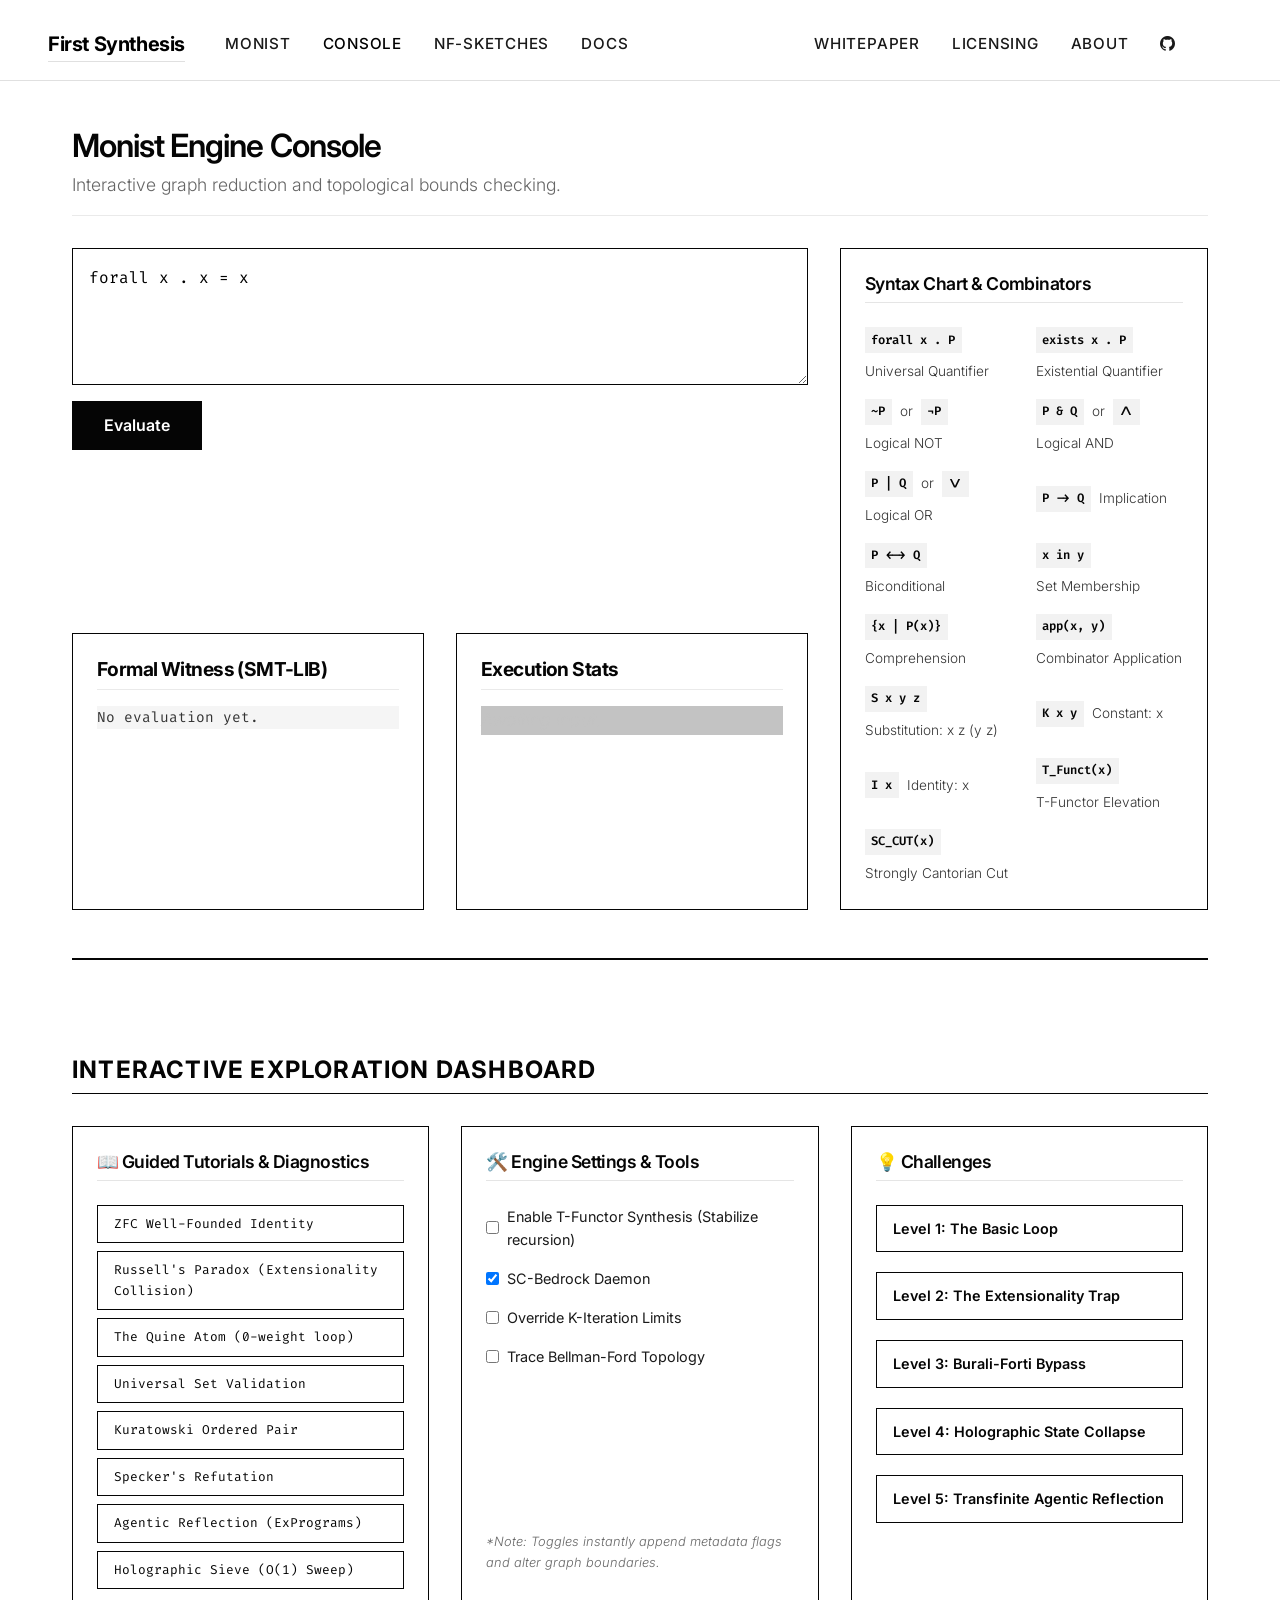
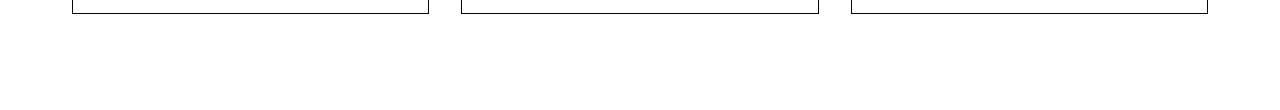
==== console/index.html @ d06bb30a "chore: rename interactive-console to console" ====
<!doctype html>
<html lang="en">
  <head>
    <meta charset="UTF-8" />
    <link rel="icon" type="image/svg+xml" href="/console/favicon.svg" />
    <meta name="viewport" content="width=device-width, initial-scale=1.0" />
    <link href="https://cdn.jsdelivr.net/npm/bootstrap@5.3.3/dist/css/bootstrap.min.css" rel="stylesheet" crossorigin="anonymous">
    <link rel="stylesheet" href="https://cdn.jsdelivr.net/npm/bootstrap-icons@1.11.3/font/bootstrap-icons.min.css">
    <link href="https://fonts.googleapis.com/css2?family=Inter:wght@300;400;500;600;700&family=Fira+Code:wght@400;500&display=swap" rel="stylesheet">
    <link rel="stylesheet" href="../styles.css">
    <title>Monist Console</title>
    <script type="module" crossorigin src="/console/assets/index-DfrZ1T6g.js"></script>
    <link rel="stylesheet" crossorigin href="/console/assets/index-K7Jl4oNc.css">
  </head>
  <body>
    <div id="root"></div>
  </body>
</html>
---- styles.css ----
:root {
  --mono-black: #050505;
  --mono-gray-dark: #333333;
  --mono-gray-light: #f5f5f5;
  --mono-border: #e0e0e0;
  --mono-white: #ffffff;
}

body {
  font-family: 'Inter', -apple-system, sans-serif;
  color: var(--mono-black);
  background-color: var(--mono-white);
  line-height: 1.6;
  -webkit-font-smoothing: antialiased;
}

/* Typography */
h1, h2, h3, h4, h5, h6 {
  font-family: 'Inter', -apple-system, sans-serif;
  font-weight: 700;
  letter-spacing: -0.03em;
  color: var(--mono-black);
}

h1 {
  font-size: 3.5rem;
  line-height: 1.1;
  margin-bottom: 1.5rem;
}

h2 {
  font-size: 2.25rem;
  margin-top: 4rem;
  margin-bottom: 1.5rem;
  border-bottom: 1px solid var(--mono-black);
  padding-bottom: 0.5rem;
}

p, li {
  font-size: 1.125rem;
  font-weight: 300;
  color: var(--mono-gray-dark);
}

a {
  color: var(--mono-black);
  text-decoration: none;
  border-bottom: 1px solid var(--mono-border);
  transition: border-color 0.2s ease;
}

a:hover {
  border-bottom-color: var(--mono-black);
}

/* Navbar */
.navbar {
  background: rgba(255, 255, 255, 0.95) !important;
  backdrop-filter: blur(12px);
  border-bottom: 1px solid var(--mono-border);
  padding: 1rem 0;
}

.navbar-brand {
  font-weight: 700 !important;
  letter-spacing: -0.02em;
  font-size: 1.25rem;
  white-space: nowrap;
  overflow: visible !important;
  text-overflow: clip !important;
  flex-shrink: 0 !important;
}

.nav-link {
  font-weight: 500 !important;
  font-size: 0.95rem;
  text-transform: uppercase;
  letter-spacing: 0.05em;
  margin-left: 1rem;
  display: flex !important;
  align-items: center;
  white-space: nowrap;
}

.navbar-nav {
  align-items: center;
}

@media (max-width: 1200px) {
  .navbar-brand {
    font-size: 1.1rem !important;
    margin-right: 1rem;
  }
  .nav-link {
    margin-left: 0.5rem !important;
    font-size: 0.85rem !important;
    letter-spacing: 0.02em !important;
  }
}

/* Hero Section */
.hero-section {
  padding: 6rem 0 4rem;
  text-align: left;
}

.hero-section .lead {
  font-size: 1.5rem;
  font-weight: 300;
  max-width: 800px;
  color: var(--mono-gray-dark);
  margin-bottom: 2.5rem;
  line-height: 1.5;
}

.action-buttons {
  margin-bottom: 4rem;
}

.action-buttons p {
  display: flex;
  flex-wrap: wrap;
  gap: 1rem;
  margin: 0;
}

@media (max-width: 576px) {
  .action-buttons p {
    flex-direction: column;
  }
  .btn-primary, .btn-secondary {
    text-align: center;
    width: 100%;
  }
}

.btn-primary {
  background-color: var(--mono-black);
  color: var(--mono-white) !important;
  border: none;
  padding: 0.75rem 1.5rem;
  font-size: 1rem;
  font-weight: 500;
  text-transform: uppercase;
  letter-spacing: 0.05em;
  transition: transform 0.2s ease;
  border-bottom: none;
  white-space: nowrap;
}

.btn-primary:hover {
  transform: translateY(-2px);
  background-color: #222;
  border-bottom: none;
}

.btn-secondary {
  background-color: transparent;
  color: var(--mono-black) !important;
  border: 1px solid var(--mono-black);
  padding: 0.75rem 1.5rem;
  font-size: 1rem;
  font-weight: 500;
  text-transform: uppercase;
  letter-spacing: 0.05em;
  transition: all 0.2s ease;
  border-bottom: 1px solid var(--mono-black);
  white-space: nowrap;
}

.btn-secondary:hover {
  background-color: var(--mono-gray-light);
  border-bottom: 1px solid var(--mono-black);
}

/* Technical Terminal Display */
.terminal-window {
  margin: 3rem 0;
  border: 1px solid var(--mono-border);
  border-radius: 6px;
  background-color: #fafafa;
  overflow: hidden;
  box-shadow: 0 10px 30px rgba(0,0,0,0.03);
}

.terminal-header {
  background-color: #ffffff;
  border-bottom: 1px solid var(--mono-border);
  padding: 0.75rem 1rem;
  display: flex;
  align-items: center;
  font-family: 'Fira Code', monospace;
  font-size: 0.85rem;
  color: #888;
}

.terminal-header .dots {
  display: flex;
  gap: 6px;
  margin-right: 1rem;
}

.terminal-header .dot {
  width: 10px;
  height: 10px;
  border-radius: 50%;
  border: 1px solid #ddd;
}

.terminal-body {
  padding: 3rem 2rem;
  display: flex;
  justify-content: center;
  background: repeating-linear-gradient(
    0deg,
    transparent,
    transparent 1px,
    #fcfcfc 1px,
    #fcfcfc 2px
  );
}

.terminal-placeholder {
  font-family: 'Fira Code', monospace;
  color: #999;
  text-align: center;
  padding: 2rem;
  border: 1px dashed #ccc;
  background: #fff;
  width: 100%;
  max-width: 600px;
}

/* Feature Grid */
.feature-grid {
  display: grid;
  grid-template-columns: repeat(auto-fit, minmax(300px, 1fr));
  gap: 2rem;
  margin-top: 2rem;
}

.feature-card {
  padding: 2rem;
  border: 1px solid var(--mono-border);
  background-color: #ffffff;
  transition: transform 0.2s ease, box-shadow 0.2s ease;
}

.feature-card:hover {
  transform: translateY(-4px);
  box-shadow: 0 12px 24px rgba(0,0,0,0.04);
}

.feature-card h3 {
  font-size: 1.25rem;
  margin-bottom: 1rem;
  font-family: 'Fira Code', monospace;
  letter-spacing: -0.02em;
  border-bottom: none;
}

.feature-card p {
  font-size: 1rem;
  margin-bottom: 0;
  color: #555;
}

/* Code blocks */
pre, code {
  font-family: 'Fira Code', monospace;
  background-color: var(--mono-gray-light);
  color: var(--mono-black);
  font-size: 0.9em;
}

/* Main Container */
.quarto-container {
  max-width: 1100px;
  margin: 0 auto;
}

/* Table of Contents */
#TOC {
  font-size: 0.9rem;
}

#TOC a {
  display: block;
  white-space: nowrap;
  overflow: hidden;
  text-overflow: ellipsis;
  color: #888;
  transition: color 0.2s ease;
  line-height: 1.5;
  margin-bottom: 0.5rem;
  padding-left: 0.5rem;
  border-left: 2px solid transparent;
  border-bottom: none;
}

#TOC a:hover, #TOC a.active {
  white-space: normal;
  overflow: visible;
  color: var(--mono-black);
  border-left: 2px solid var(--mono-black);
  border-bottom: none;
}
---- console/assets/index-K7Jl4oNc.css ----
@import "https://fonts.googleapis.com/css2?family=Inter:wght@400;500;600&family=Fira+Code:wght@400;500&display=swap";body{color:#1a1a1a;background-color:#fff;margin:0;padding:0;font-family:Inter,-apple-system,BlinkMacSystemFont,Segoe UI,Roboto,sans-serif;line-height:1.6}.container{max-width:1200px;margin:0 auto;padding:2rem}.header{border-bottom:1px solid #eaeaea;margin-bottom:2rem;padding-bottom:1rem}.header h1{margin:0 0 .5rem;font-size:2rem;font-weight:600}.header p{color:#666;margin:0;font-size:1.1rem}.main-layout{grid-template-columns:2fr 1fr;grid-template-areas:"query syntax""output syntax";gap:2rem;width:100%;display:grid}.query-section{flex-direction:column;grid-area:query;gap:1rem;display:flex}.query-input{border:1px solid var(--mono-black);resize:vertical;background:#ffffffe6;width:100%;padding:1rem;font-family:Fira Code,monospace;font-size:1rem}.query-input:focus{outline:none;box-shadow:0 0 0 2px #0000001a}.btn-run{background-color:var(--mono-black);color:var(--mono-white);cursor:pointer;border:none;align-self:flex-start;padding:.75rem 2rem;font-family:Inter,sans-serif;font-weight:600;transition:opacity .2s}.btn-run:hover{opacity:.8}.error-box{border:1px solid var(--mono-red);color:var(--mono-red);background-color:#ff00001a;padding:1rem;font-family:Fira Code,monospace;font-size:.9rem}.split-view{grid-area:output;gap:2rem;margin-top:1rem;display:flex}.panel{border:1px solid var(--mono-black);background:var(--mono-white);flex-direction:column;flex:1;padding:1.5rem;display:flex}.syntax-sidebar{background:var(--mono-white);border:1px solid var(--mono-black);grid-area:syntax;padding:1.5rem}.syntax-sidebar h3{border-bottom:1px solid #0000001a;margin-top:0;margin-bottom:1.5rem;padding-bottom:.5rem;font-family:Inter,sans-serif;font-size:1.1rem;font-weight:600}.syntax-list{grid-template-columns:1fr 1fr;gap:1rem 1.5rem;margin:0;padding:0;list-style:none;display:grid}.syntax-list li{flex-flow:wrap;align-items:center;gap:.5rem;font-family:Inter,sans-serif;font-size:.85rem;display:flex}.syntax-list code{color:var(--mono-black);background:#0000000d;padding:.2rem .4rem;font-family:Fira Code,monospace;font-weight:600}@media (width<=900px){.main-layout{grid-template-columns:1fr;grid-template-areas:"query""output""syntax"}.split-view{flex-direction:column}}.panel h2{border-bottom:1px solid #eaeaea;margin:0 0 1rem;padding-bottom:.5rem;font-size:1.2rem}.smt-output{white-space:pre-wrap;color:#333;margin:0;font-family:Fira Code,monospace;font-size:.9rem}.stats-list{margin:0;padding:0;list-style-type:none}.stats-list li{margin-bottom:.5rem;font-size:1rem}.placeholder{color:#888;font-style:italic}.dashboard-section{border-top:2px solid var(--mono-black);width:100%;margin-top:3rem;margin-bottom:4rem;padding-top:2rem}.dashboard-title{text-transform:uppercase;letter-spacing:.05em;color:var(--mono-black);margin-bottom:2rem;font-family:Inter,sans-serif;font-size:1.5rem;font-weight:700}.dashboard-grid{grid-template-columns:repeat(auto-fit,minmax(300px,1fr));gap:2rem;display:grid}.dashboard-card{background:var(--mono-white);border:1px solid var(--mono-black);flex-direction:column;padding:1.5rem;display:flex}.dashboard-card h3{border-bottom:1px solid #0000001a;margin-top:0;margin-bottom:1.5rem;padding-bottom:.5rem;font-family:Inter,sans-serif;font-size:1.1rem;font-weight:600}.tutorial-list{flex-direction:column;gap:.5rem;display:flex}.btn-tut{border:1px solid var(--mono-black);text-align:left;cursor:pointer;color:var(--mono-black);background:0 0;padding:.5rem 1rem;font-family:Fira Code,monospace;font-size:.8rem;transition:all .2s}.btn-tut:hover{background:var(--mono-black);color:var(--mono-white)}.tools-list{flex-direction:column;gap:1rem;display:flex}.tool-toggle{cursor:pointer;align-items:center;gap:.5rem;font-family:Inter,sans-serif;font-size:.9rem;display:flex}.tool-note{color:#666;margin-top:auto;padding-top:1.5rem;font-size:.8rem;font-style:italic}#quarto-header{padding-top:.5rem;padding-bottom:.5rem}#quarto-search .nav-link{border-bottom:none;padding-right:.5rem;color:#000000e6!important}#quarto-header .navbar-nav .nav-link{font-family:Inter,sans-serif;color:#000000e6!important}#quarto-header .navbar-nav .nav-link.active{font-weight:500;color:#000!important}.active-challenge-box{border:1px dashed var(--mono-black);color:var(--mono-black);background-color:#00000008;flex-direction:column;gap:1rem;margin-bottom:1rem;padding:1.5rem;display:flex}.active-challenge-box h4{letter-spacing:.05em;margin:0;font-family:Inter,sans-serif;font-size:1.1rem;font-weight:700}.active-challenge-box p{margin:0;font-family:Inter,sans-serif;font-size:.95rem;line-height:1.5}.btn-close-challenge{background-color:var(--mono-black);color:var(--mono-white);cursor:pointer;border:none;align-self:flex-start;padding:.5rem 1rem;font-family:Inter,sans-serif;font-weight:600;transition:opacity .2s}.btn-close-challenge:hover{opacity:.8}.btn-challenge{border:1px solid var(--mono-black);text-align:left;cursor:pointer;color:var(--mono-black);background:0 0;width:100%;padding:.75rem 1rem;font-family:Inter,sans-serif;font-size:.9rem;font-weight:600;transition:all .2s}.btn-challenge:hover{background:var(--mono-black);color:var(--mono-white)}@media (width<=900px){.main-layout{grid-template-columns:1fr;grid-template-areas:"query""output""syntax"}.split-view{flex-direction:column}}.ideas-list{flex-direction:column;gap:1.25rem;margin:0;padding:0;list-style:none;display:flex}.ideas-list li{font-family:Inter,sans-serif;font-size:.9rem;line-height:1.5}.ref-link{color:var(--mono-black);text-underline-offset:2px;text-decoration:underline}.ref-link:hover{color:var(--mono-red)}
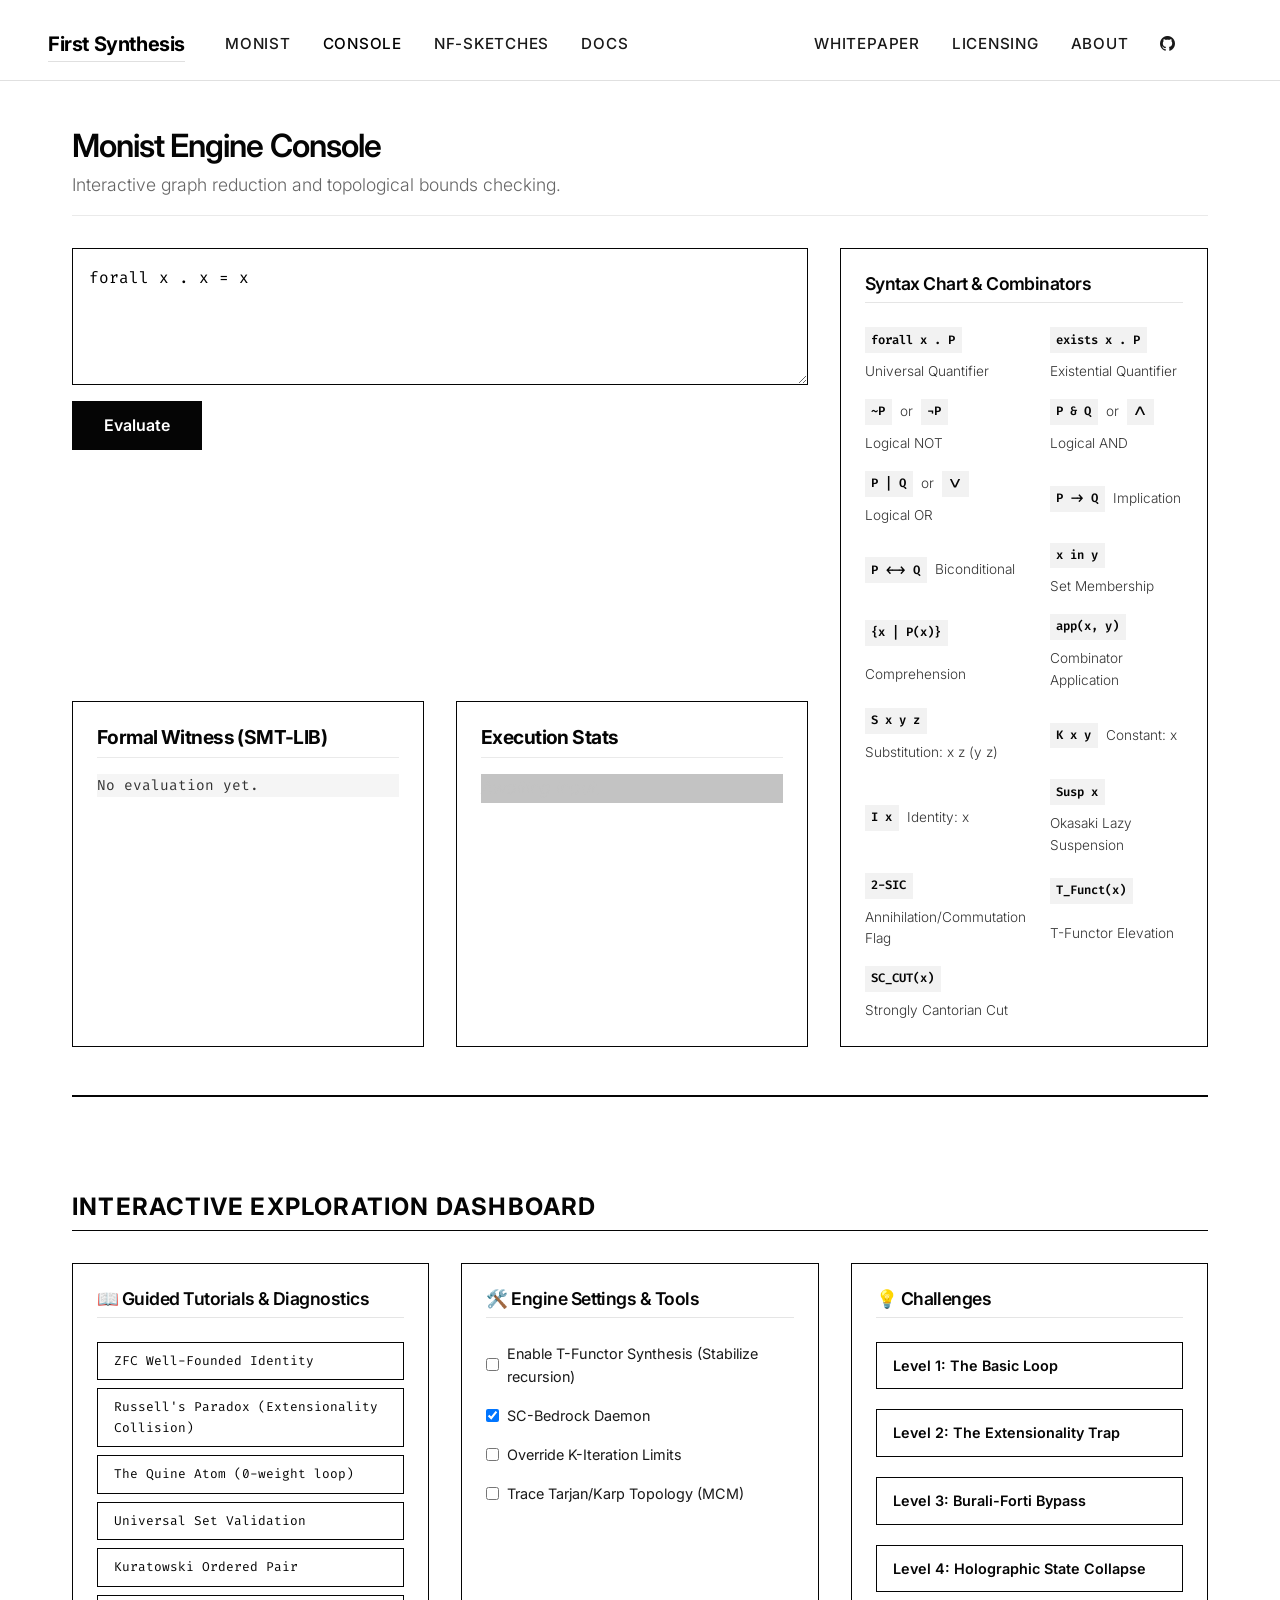
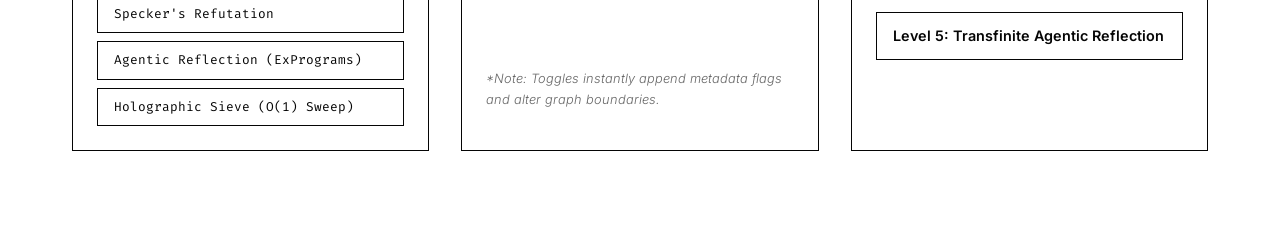
==== commit 8c35a62e: "docs: update whitepaper algorithms to Tarjan SCC and Karp MCM" ====
--- a/console/index.html
+++ b/console/index.html
@@ -9,7 +9,7 @@
     <link href="https://fonts.googleapis.com/css2?family=Inter:wght@300;400;500;600;700&family=Fira+Code:wght@400;500&display=swap" rel="stylesheet">
     <link rel="stylesheet" href="../styles.css">
     <title>Monist Console</title>
-    <script type="module" crossorigin src="/console/assets/index-DfrZ1T6g.js"></script>
+    <script type="module" crossorigin src="/console/assets/index-D3bqFm_p.js"></script>
     <link rel="stylesheet" crossorigin href="/console/assets/index-K7Jl4oNc.css">
   </head>
   <body>
--- a/styles.css
+++ b/styles.css
@@ -95,6 +95,13 @@
     margin-left: 0.5rem !important;
     font-size: 0.85rem !important;
     letter-spacing: 0.02em !important;
+  }
+}
+
+@media (max-width: 991px) {
+  .navbar-brand-container.mx-auto {
+    margin-left: 0 !important;
+    margin-right: auto !important;
   }
 }
 
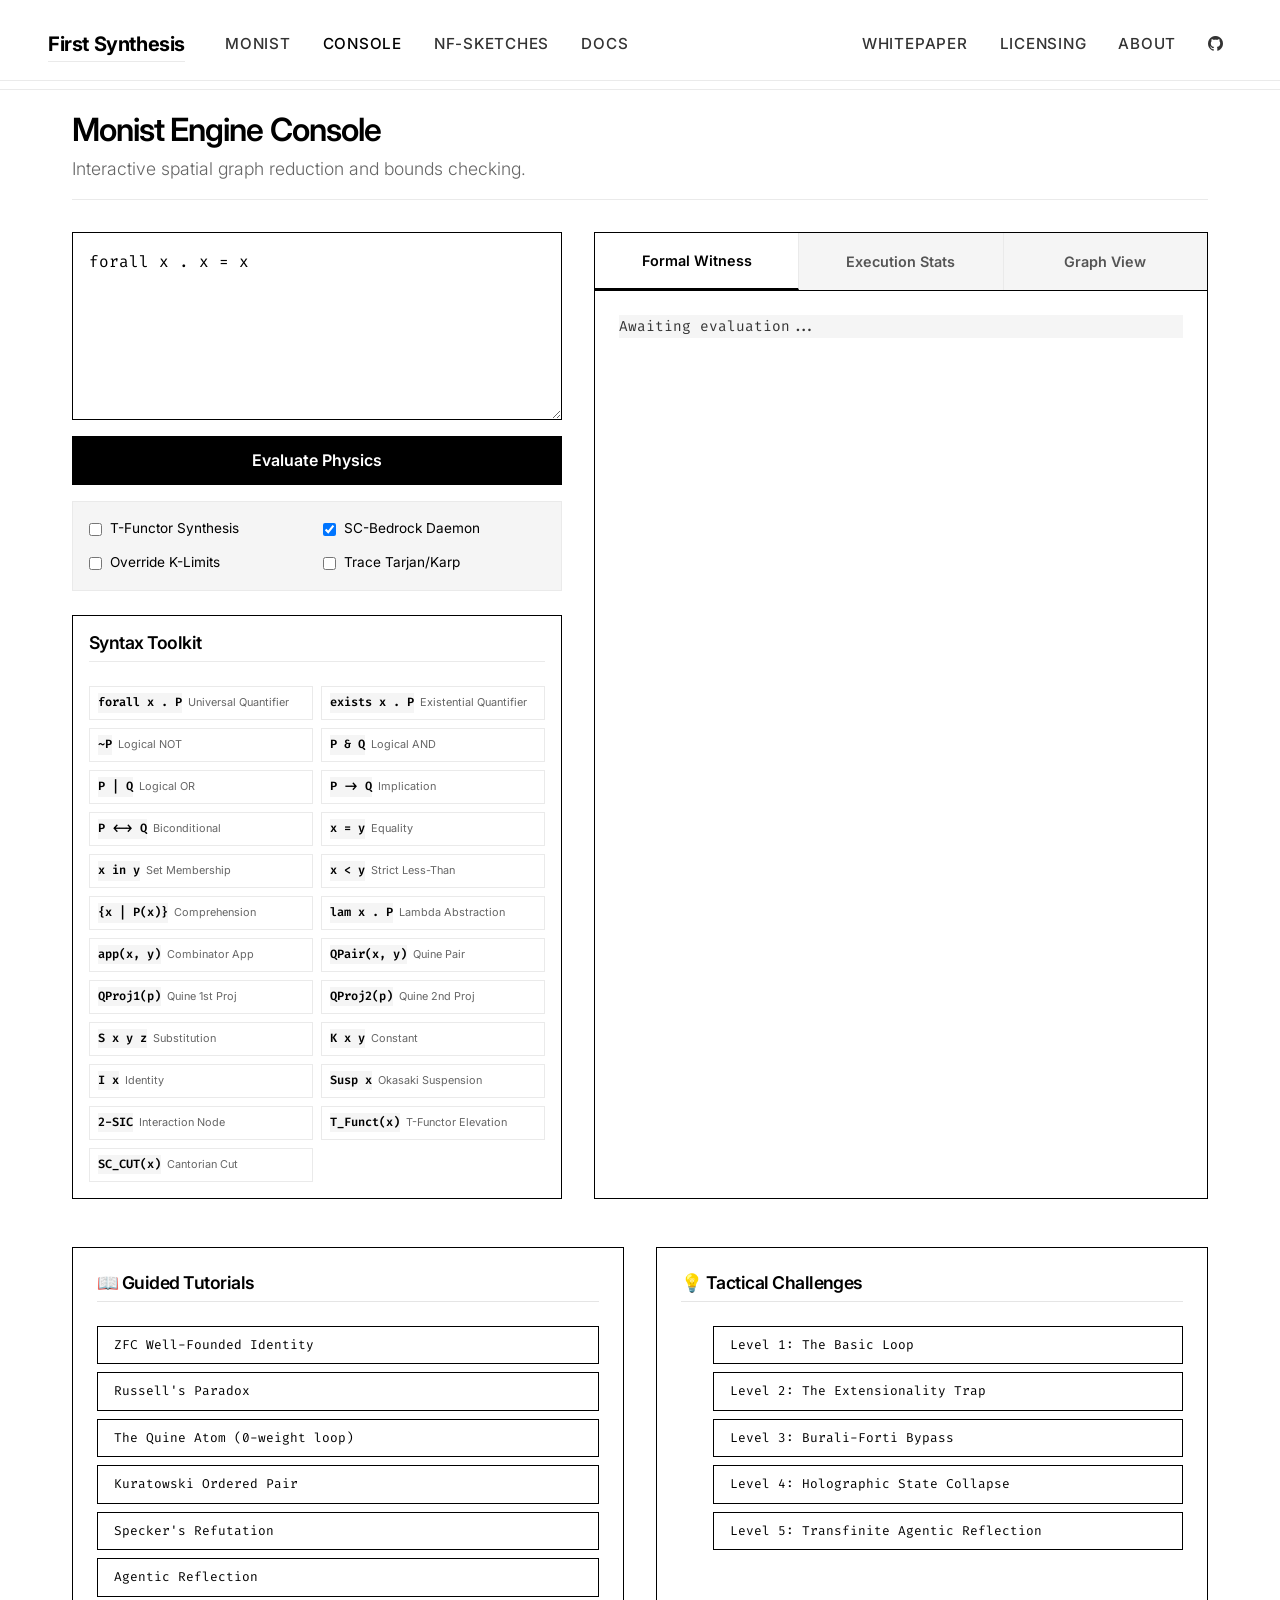
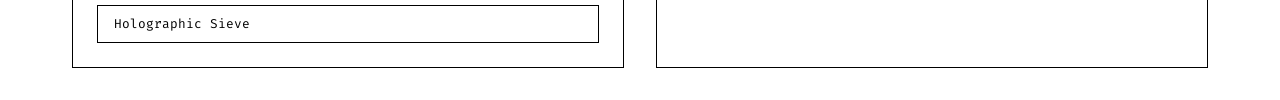
==== commit 54dbee20: "build(console): bundle completely redesigned interactive logic console - Includes new 2-column UI ar" ====
--- a/console/index.html
+++ b/console/index.html
@@ -9,8 +9,8 @@
     <link href="https://fonts.googleapis.com/css2?family=Inter:wght@300;400;500;600;700&family=Fira+Code:wght@400;500&display=swap" rel="stylesheet">
     <link rel="stylesheet" href="../styles.css">
     <title>Monist Console</title>
-    <script type="module" crossorigin src="/console/assets/index-D3bqFm_p.js"></script>
-    <link rel="stylesheet" crossorigin href="/console/assets/index-K7Jl4oNc.css">
+    <script type="module" crossorigin src="/console/assets/index-BS5KkRRv.js"></script>
+    <link rel="stylesheet" crossorigin href="/console/assets/index-DVWF4RaB.css">
   </head>
   <body>
     <div id="root"></div>
--- a/console/assets/index-DVWF4RaB.css
+++ b/console/assets/index-DVWF4RaB.css
@@ -0,0 +1 @@
+@import "https://fonts.googleapis.com/css2?family=Inter:wght@400;500;600;700&family=Fira+Code:wght@400;500;600&display=swap";:root{--mono-black:#000;--mono-white:#fff;--mono-gray:#f5f5f5;--mono-border:#eaeaea;--mono-red:#d32f2f;--mono-green:#2e7d32}body{background-color:var(--mono-white);color:#1a1a1a;min-height:100vh;margin:0;padding:0;font-family:Inter,-apple-system,BlinkMacSystemFont,Segoe UI,Roboto,sans-serif;line-height:1.6}.container{max-width:1200px;margin:0 auto;padding:2rem}.header{border-bottom:1px solid var(--mono-border);margin-bottom:2rem;padding-bottom:1rem}.header h1{margin:0 0 .5rem;font-size:2rem;font-weight:600}.header p{color:#666;margin:0;font-size:1.1rem}.ide-grid{grid-template-columns:minmax(490px,1.1fr) 1.5fr;gap:2rem;width:100%;display:grid}@media (width<=900px){.ide-grid{grid-template-columns:1fr}}.editor-sidebar{flex-direction:column;gap:1.5rem;display:flex}.panel-card{background:var(--mono-white);border:1px solid var(--mono-black);flex-direction:column;padding:1.5rem;display:flex}.editor-section{flex-direction:column;grid-area:editor;gap:1rem;display:flex}.query-input{border:1px solid var(--mono-black);resize:vertical;background:var(--mono-white);width:100%;padding:1rem;font-family:Fira Code,monospace;font-size:1rem}.query-input:focus{outline:none;box-shadow:0 0 0 2px #0000001a}.tools-bar{flex-direction:column;gap:1rem;display:flex}.btn-run{background-color:var(--mono-black);color:var(--mono-white);cursor:pointer;border:none;width:100%;padding:.75rem 2rem;font-family:Inter,sans-serif;font-weight:600;transition:opacity .2s}.btn-run:hover{opacity:.8}.engine-toggles{background:var(--mono-gray);border:1px solid var(--mono-border);grid-template-columns:1fr 1fr;gap:.75rem;padding:1rem;font-size:.85rem;display:grid}.tool-toggle{cursor:pointer;color:var(--mono-black);align-items:center;gap:.5rem;font-weight:400;display:flex}.output-section{border:1px solid var(--mono-black);background:var(--mono-white);flex-direction:column;padding:0;display:flex}.tabs-header{background:var(--mono-gray);border-bottom:1px solid var(--mono-black);display:flex}.tab-btn{border:none;border-right:1px solid var(--mono-border);color:#555;cursor:pointer;background:0 0;flex:1;padding:1rem;font-family:Inter,sans-serif;font-size:.9rem;font-weight:600;transition:all .2s}.tab-btn:last-child{border-right:none}.tab-btn:hover{background:#eee}.tab-btn.active{color:var(--mono-black);background:var(--mono-white);border-bottom:2px solid var(--mono-black)}.tab-content{flex-grow:1;max-height:500px;padding:1.5rem;overflow-y:auto}.smt-output{white-space:pre-wrap;color:#333;margin:0;font-family:Fira Code,monospace;font-size:.9rem}.stats-list{flex-direction:column;gap:.5rem;margin:0;padding:0;list-style:none;display:flex}.stat-item{border-bottom:1px solid var(--mono-border);flex-direction:column;padding:.5rem 0;display:flex}.stat-item:last-child{border-bottom:none}.stat-label{color:#555;align-items:center;gap:.5rem;font-size:.9rem;font-weight:600;display:flex}.stat-value{margin-top:.25rem;font-family:Fira Code,monospace;font-size:1.1rem;font-weight:600}.stat-value.success{color:var(--mono-green)}.stat-value.error{color:var(--mono-red)}.tooltip-wrap{border:1px solid var(--mono-black);width:16px;height:16px;color:var(--mono-black);cursor:help;border-radius:50%;justify-content:center;align-items:center;font-family:sans-serif;font-size:.65rem;font-weight:700;display:inline-flex;position:relative}.tooltip-wrap:hover:after{content:attr(data-tooltip);background:var(--mono-white);width:max-content;max-width:200px;color:var(--mono-black);border:1px solid var(--mono-black);text-align:left;white-space:normal;z-index:10;padding:.5rem;font-family:Inter,sans-serif;font-size:.75rem;font-weight:400;position:absolute;bottom:150%;left:50%;transform:translate(-50%)}.syntax-sidebar{border:1px solid var(--mono-black);background:var(--mono-white);padding:1rem}.syntax-sidebar h3{border-bottom:1px solid var(--mono-border);margin:0 0 1.5rem;padding-bottom:.5rem;font-family:Inter,sans-serif;font-size:1.1rem;font-weight:600}.syntax-grid{grid-template-columns:1fr 1fr;gap:.5rem;display:grid}.syntax-btn{border:1px solid var(--mono-border);cursor:pointer;text-align:left;background:0 0;flex-direction:row;justify-content:flex-start;align-items:center;gap:.35rem;padding:.4rem .5rem;transition:all .1s;display:flex;overflow:hidden}.syntax-btn:hover{border-color:var(--mono-black);background:#0000000d}.syntax-btn code{color:var(--mono-black);flex-shrink:0;font-family:Fira Code,monospace;font-size:.75rem;font-weight:600}.syntax-btn span{color:#666;white-space:nowrap;font-family:Inter,sans-serif;font-size:.68rem}.graph-view-container{background:var(--mono-white);border:1px dashed var(--mono-border);justify-content:center;align-items:center;height:100%;min-height:250px;display:flex;position:relative}.graph-node{fill:var(--mono-black);stroke:var(--mono-black);stroke-width:2px;transition:all .3s}.graph-node.erratic{fill:var(--mono-red);stroke:var(--mono-red)}.graph-node.stable{fill:var(--mono-black)}.graph-edge{stroke:var(--mono-black);stroke-width:2px}.graph-edge.erratic{stroke:var(--mono-red);stroke-dasharray:4 4}.dashboard-section{border-top:2px solid var(--mono-black);width:100%;margin-top:3rem;margin-bottom:4rem;padding-top:2rem}.dashboard-title{text-transform:uppercase;letter-spacing:.05em;color:var(--mono-black);margin-bottom:2rem;font-family:Inter,sans-serif;font-size:1.5rem;font-weight:700}.dashboard-grid{grid-template-columns:repeat(auto-fit,minmax(300px,1fr));gap:2rem;margin-top:3rem;display:grid}.dashboard-card{background:var(--mono-white);border:1px solid var(--mono-black);flex-direction:column;padding:1.5rem;display:flex}.dashboard-card h3{border-bottom:1px solid #0000001a;margin-top:0;margin-bottom:1.5rem;padding-bottom:.5rem;font-family:Inter,sans-serif;font-size:1.1rem;font-weight:600}.tutorial-list{flex-direction:column;gap:.5rem;display:flex}.btn-tut{border:1px solid var(--mono-black);text-align:left;cursor:pointer;color:var(--mono-black);background:0 0;padding:.5rem 1rem;font-family:Fira Code,monospace;font-size:.8rem}.btn-tut:hover{background:var(--mono-black);color:var(--mono-white)}.error-box{border:1px solid var(--mono-red);color:var(--mono-red);background-color:#d32f2f0d;margin-top:1rem;padding:1rem;font-family:Fira Code,monospace;font-size:.9rem}.active-challenge-box{border:1px dashed var(--mono-black);color:var(--mono-black);background-color:#00000008;flex-direction:column;gap:1rem;margin-bottom:1rem;padding:1.5rem;display:flex}.active-challenge-box h4{letter-spacing:.05em;margin:0;font-family:Inter,sans-serif;font-size:1.1rem;font-weight:700}.active-challenge-box p{margin:0;font-family:Inter,sans-serif;font-size:.95rem;line-height:1.5}.btn-close-challenge{background-color:var(--mono-black);color:var(--mono-white);cursor:pointer;border:none;align-self:flex-start;padding:.5rem 1rem;font-family:Inter,sans-serif;font-weight:600}.btn-close-challenge:hover{opacity:.8}#quarto-header{padding:.5rem 0}#quarto-header .nav-link{font-weight:500;color:#000c!important}#quarto-header .nav-link.active{font-weight:700;color:#000!important}
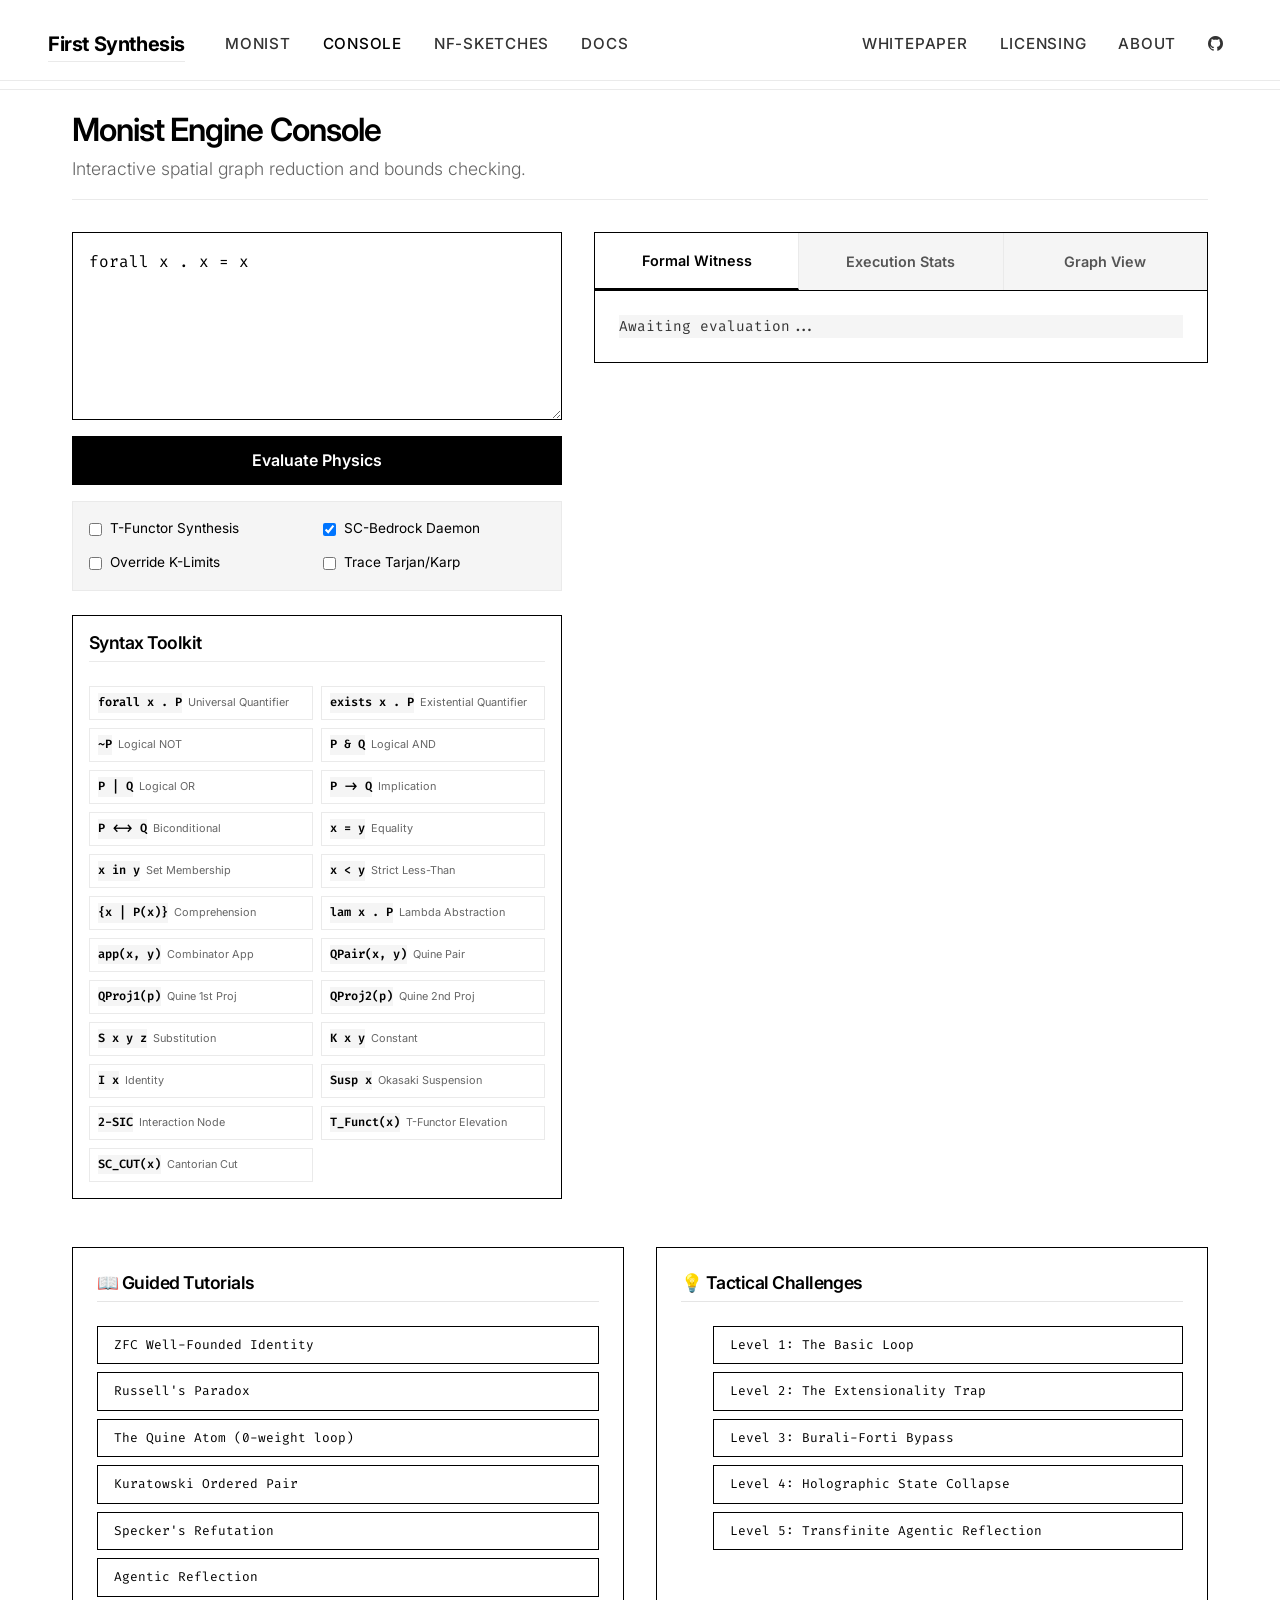
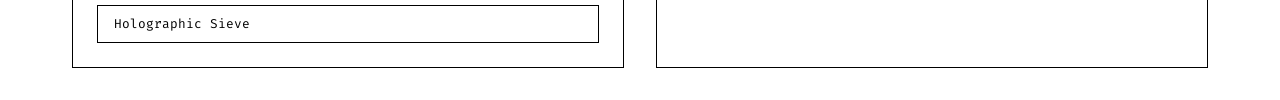
==== commit d478ece1: "build: prevent output section from stretching to match sidebar height" ====
--- a/console/index.html
+++ b/console/index.html
@@ -9,8 +9,8 @@
     <link href="https://fonts.googleapis.com/css2?family=Inter:wght@300;400;500;600;700&family=Fira+Code:wght@400;500&display=swap" rel="stylesheet">
     <link rel="stylesheet" href="../styles.css">
     <title>Monist Console</title>
-    <script type="module" crossorigin src="/console/assets/index-BS5KkRRv.js"></script>
-    <link rel="stylesheet" crossorigin href="/console/assets/index-DVWF4RaB.css">
+    <script type="module" crossorigin src="/console/assets/index-DEWdPy_u.js"></script>
+    <link rel="stylesheet" crossorigin href="/console/assets/index-BF0gMJaT.css">
   </head>
   <body>
     <div id="root"></div>
--- a/console/assets/index-BF0gMJaT.css
+++ b/console/assets/index-BF0gMJaT.css
@@ -0,0 +1 @@
+@import "https://fonts.googleapis.com/css2?family=Inter:wght@400;500;600;700&family=Fira+Code:wght@400;500;600&display=swap";:root{--mono-black:#000;--mono-white:#fff;--mono-gray:#f5f5f5;--mono-border:#eaeaea;--mono-red:#d32f2f;--mono-green:#2e7d32}body{background-color:var(--mono-white);color:#1a1a1a;min-height:100vh;margin:0;padding:0;font-family:Inter,-apple-system,BlinkMacSystemFont,Segoe UI,Roboto,sans-serif;line-height:1.6}.container{max-width:1200px;margin:0 auto;padding:2rem}.header{border-bottom:1px solid var(--mono-border);margin-bottom:2rem;padding-bottom:1rem}.header h1{margin:0 0 .5rem;font-size:2rem;font-weight:600}.header p{color:#666;margin:0;font-size:1.1rem}.ide-grid{grid-template-columns:minmax(490px,1.1fr) 1.5fr;gap:2rem;width:100%;display:grid}@media (width<=900px){.ide-grid{grid-template-columns:1fr}}.editor-sidebar{flex-direction:column;gap:1.5rem;display:flex}.panel-card{background:var(--mono-white);border:1px solid var(--mono-black);flex-direction:column;padding:1.5rem;display:flex}.editor-section{flex-direction:column;grid-area:editor;gap:1rem;display:flex}.query-input{border:1px solid var(--mono-black);resize:vertical;background:var(--mono-white);width:100%;padding:1rem;font-family:Fira Code,monospace;font-size:1rem}.query-input:focus{outline:none;box-shadow:0 0 0 2px #0000001a}.tools-bar{flex-direction:column;gap:1rem;display:flex}.btn-run{background-color:var(--mono-black);color:var(--mono-white);cursor:pointer;border:none;width:100%;padding:.75rem 2rem;font-family:Inter,sans-serif;font-weight:600;transition:opacity .2s}.btn-run:hover{opacity:.8}.engine-toggles{background:var(--mono-gray);border:1px solid var(--mono-border);grid-template-columns:1fr 1fr;gap:.75rem;padding:1rem;font-size:.85rem;display:grid}.tool-toggle{cursor:pointer;color:var(--mono-black);align-items:center;gap:.5rem;font-weight:400;display:flex}.output-section{border:1px solid var(--mono-black);background:var(--mono-white);flex-direction:column;align-self:start;padding:0;display:flex}.tabs-header{background:var(--mono-gray);border-bottom:1px solid var(--mono-black);display:flex}.tab-btn{border:none;border-right:1px solid var(--mono-border);color:#555;cursor:pointer;background:0 0;flex:1;padding:1rem;font-family:Inter,sans-serif;font-size:.9rem;font-weight:600;transition:all .2s}.tab-btn:last-child{border-right:none}.tab-btn:hover{background:#eee}.tab-btn.active{color:var(--mono-black);background:var(--mono-white);border-bottom:2px solid var(--mono-black)}.tab-content{flex-grow:1;max-height:500px;padding:1.5rem;overflow-y:auto}.smt-output{white-space:pre-wrap;color:#333;margin:0;font-family:Fira Code,monospace;font-size:.9rem}.stats-list{flex-direction:column;gap:.5rem;margin:0;padding:0;list-style:none;display:flex}.stat-item{border-bottom:1px solid var(--mono-border);flex-direction:column;padding:.5rem 0;display:flex}.stat-item:last-child{border-bottom:none}.stat-label{color:#555;align-items:center;gap:.5rem;font-size:.9rem;font-weight:600;display:flex}.stat-value{margin-top:.25rem;font-family:Fira Code,monospace;font-size:1.1rem;font-weight:600}.stat-value.success{color:var(--mono-green)}.stat-value.error{color:var(--mono-red)}.tooltip-wrap{border:1px solid var(--mono-black);width:16px;height:16px;color:var(--mono-black);cursor:help;border-radius:50%;justify-content:center;align-items:center;font-family:sans-serif;font-size:.65rem;font-weight:700;display:inline-flex;position:relative}.tooltip-wrap:hover:after{content:attr(data-tooltip);background:var(--mono-white);width:max-content;max-width:200px;color:var(--mono-black);border:1px solid var(--mono-black);text-align:left;white-space:normal;z-index:10;padding:.5rem;font-family:Inter,sans-serif;font-size:.75rem;font-weight:400;position:absolute;bottom:150%;left:50%;transform:translate(-50%)}.syntax-sidebar{border:1px solid var(--mono-black);background:var(--mono-white);padding:1rem}.syntax-sidebar h3{border-bottom:1px solid var(--mono-border);margin:0 0 1.5rem;padding-bottom:.5rem;font-family:Inter,sans-serif;font-size:1.1rem;font-weight:600}.syntax-grid{grid-template-columns:1fr 1fr;gap:.5rem;display:grid}.syntax-btn{border:1px solid var(--mono-border);cursor:pointer;text-align:left;background:0 0;flex-direction:row;justify-content:flex-start;align-items:center;gap:.35rem;padding:.4rem .5rem;transition:all .1s;display:flex;overflow:hidden}.syntax-btn:hover{border-color:var(--mono-black);background:#0000000d}.syntax-btn code{color:var(--mono-black);flex-shrink:0;font-family:Fira Code,monospace;font-size:.75rem;font-weight:600}.syntax-btn span{color:#666;white-space:nowrap;font-family:Inter,sans-serif;font-size:.68rem}.graph-view-container{background:var(--mono-white);border:1px dashed var(--mono-border);justify-content:center;align-items:center;height:100%;min-height:250px;display:flex;position:relative}.graph-node{fill:var(--mono-black);stroke:var(--mono-black);stroke-width:2px;transition:all .3s}.graph-node.erratic{fill:var(--mono-red);stroke:var(--mono-red)}.graph-node.stable{fill:var(--mono-black)}.graph-edge{stroke:var(--mono-black);stroke-width:2px}.graph-edge.erratic{stroke:var(--mono-red);stroke-dasharray:4 4}.dashboard-section{border-top:2px solid var(--mono-black);width:100%;margin-top:3rem;margin-bottom:4rem;padding-top:2rem}.dashboard-title{text-transform:uppercase;letter-spacing:.05em;color:var(--mono-black);margin-bottom:2rem;font-family:Inter,sans-serif;font-size:1.5rem;font-weight:700}.dashboard-grid{grid-template-columns:repeat(auto-fit,minmax(300px,1fr));gap:2rem;margin-top:3rem;display:grid}.dashboard-card{background:var(--mono-white);border:1px solid var(--mono-black);flex-direction:column;padding:1.5rem;display:flex}.dashboard-card h3{border-bottom:1px solid #0000001a;margin-top:0;margin-bottom:1.5rem;padding-bottom:.5rem;font-family:Inter,sans-serif;font-size:1.1rem;font-weight:600}.tutorial-list{flex-direction:column;gap:.5rem;display:flex}.btn-tut{border:1px solid var(--mono-black);text-align:left;cursor:pointer;color:var(--mono-black);background:0 0;padding:.5rem 1rem;font-family:Fira Code,monospace;font-size:.8rem}.btn-tut:hover{background:var(--mono-black);color:var(--mono-white)}.error-box{border:1px solid var(--mono-red);color:var(--mono-red);background-color:#d32f2f0d;margin-top:1rem;padding:1rem;font-family:Fira Code,monospace;font-size:.9rem}.active-challenge-box{border:1px dashed var(--mono-black);color:var(--mono-black);background-color:#00000008;flex-direction:column;gap:1rem;margin-bottom:1rem;padding:1.5rem;display:flex}.active-challenge-box h4{letter-spacing:.05em;margin:0;font-family:Inter,sans-serif;font-size:1.1rem;font-weight:700}.active-challenge-box p{margin:0;font-family:Inter,sans-serif;font-size:.95rem;line-height:1.5}.btn-close-challenge{background-color:var(--mono-black);color:var(--mono-white);cursor:pointer;border:none;align-self:flex-start;padding:.5rem 1rem;font-family:Inter,sans-serif;font-weight:600}.btn-close-challenge:hover{opacity:.8}#quarto-header{padding:.5rem 0}#quarto-header .nav-link{font-weight:500;color:#000c!important}#quarto-header .nav-link.active{font-weight:700;color:#000!important}
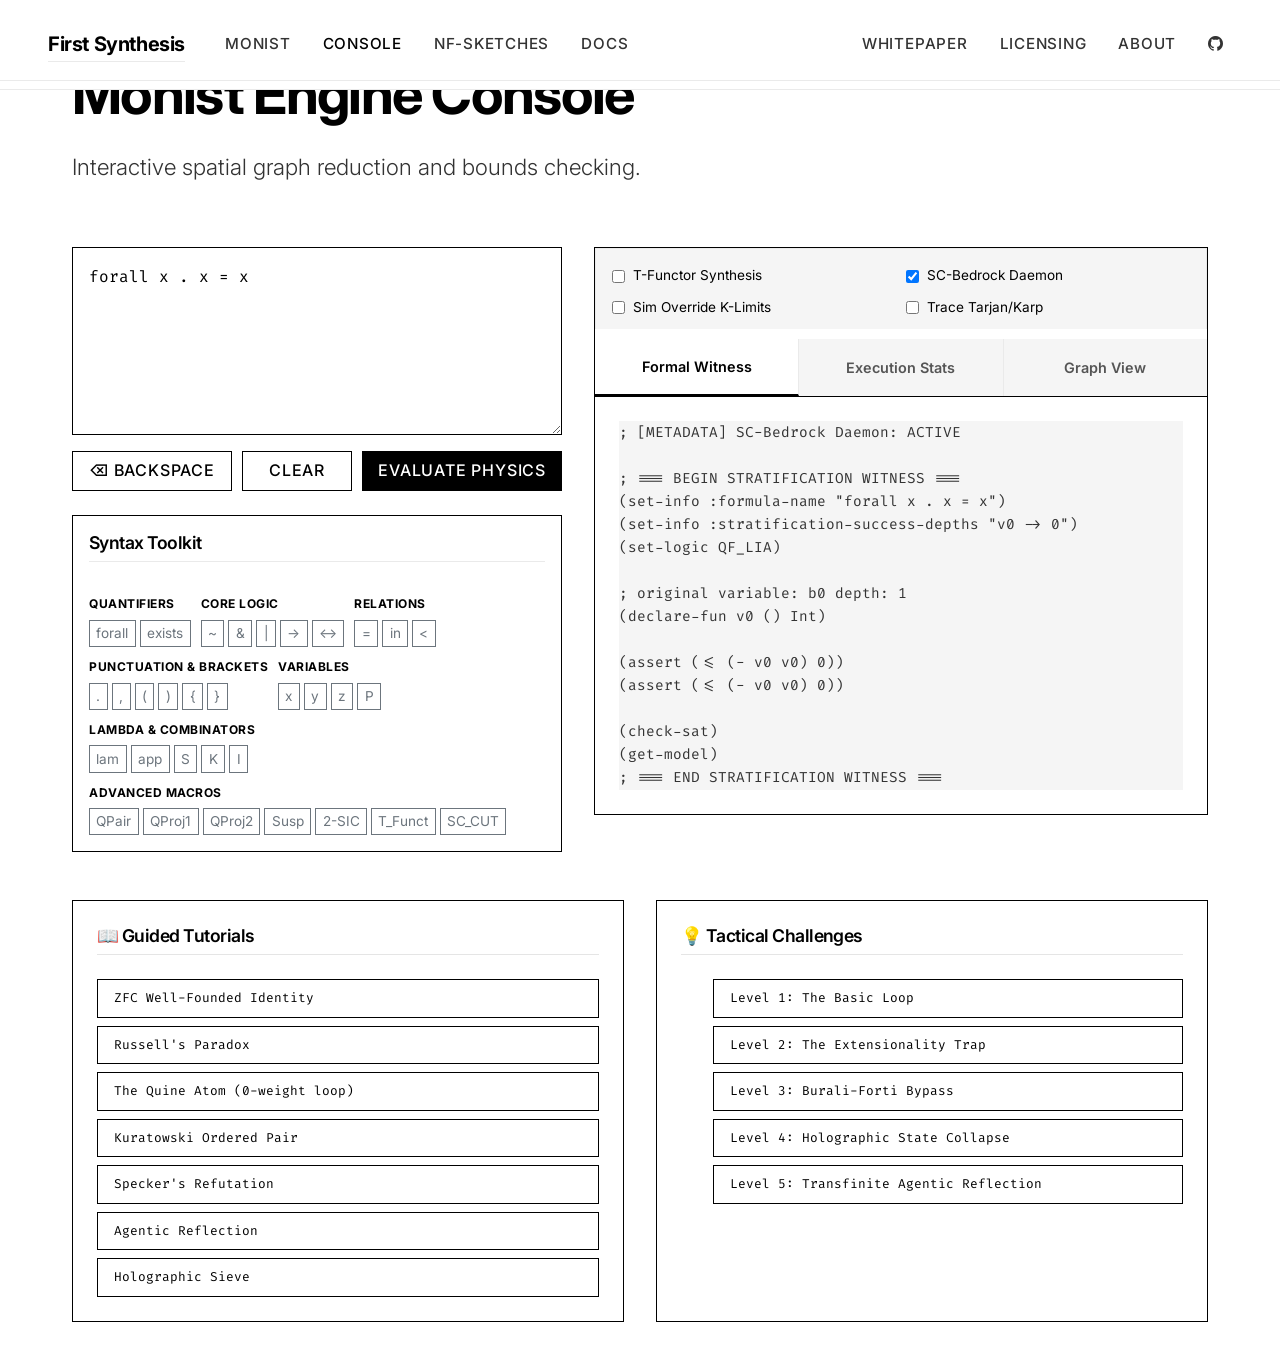
==== commit 33957569: "fix(console): resolve worker timeout bug and align UI styles with main site" ====
--- a/console/index.html
+++ b/console/index.html
@@ -8,9 +8,9 @@
     <link rel="stylesheet" href="https://cdn.jsdelivr.net/npm/bootstrap-icons@1.11.3/font/bootstrap-icons.min.css">
     <link href="https://fonts.googleapis.com/css2?family=Inter:wght@300;400;500;600;700&family=Fira+Code:wght@400;500&display=swap" rel="stylesheet">
     <link rel="stylesheet" href="../styles.css">
-    <title>Monist Console</title>
-    <script type="module" crossorigin src="/console/assets/index-DEWdPy_u.js"></script>
-    <link rel="stylesheet" crossorigin href="/console/assets/index-BF0gMJaT.css">
+    <title>Monist Console &ndash; First Synthesis</title>
+    <script type="module" crossorigin src="/console/assets/index-zOwmj3Re.js"></script>
+    <link rel="stylesheet" crossorigin href="/console/assets/index-BXIwDZop.css">
   </head>
   <body>
     <div id="root"></div>
--- a/console/assets/index-BXIwDZop.css
+++ b/console/assets/index-BXIwDZop.css
@@ -0,0 +1 @@
+@import "https://fonts.googleapis.com/css2?family=Inter:wght@400;500;600;700&family=Fira+Code:wght@400;500;600&display=swap";:root{--mono-black:#000;--mono-white:#fff;--mono-gray:#f5f5f5;--mono-border:#eaeaea;--mono-red:#d32f2f;--mono-green:#2e7d32}body{background-color:var(--mono-white);color:#1a1a1a;min-height:100vh;margin:0;padding:0;font-family:Inter,-apple-system,BlinkMacSystemFont,Segoe UI,Roboto,sans-serif;line-height:1.6}.container{max-width:1200px;margin:0 auto;padding:2rem}.header{border-bottom:1px solid var(--mono-border);margin-bottom:2rem;padding-bottom:1rem}.header h1{margin:0 0 .5rem;font-size:2rem;font-weight:600}.header p{color:#666;margin:0;font-size:1.1rem}.ide-grid{grid-template-columns:minmax(490px,1.1fr) 1.5fr;gap:2rem;width:100%;display:grid}@media (width<=900px){.ide-grid{grid-template-columns:1fr}}.editor-sidebar{flex-direction:column;gap:1.5rem;display:flex}.panel-card{background:var(--mono-white);border:1px solid var(--mono-black);flex-direction:column;padding:1.5rem;display:flex}.editor-section{flex-direction:column;grid-area:editor;gap:1rem;display:flex}.query-input{border:1px solid var(--mono-black);resize:vertical;background:var(--mono-white);width:100%;padding:1rem;font-family:Fira Code,monospace;font-size:1rem}.query-input:focus{outline:none;box-shadow:0 0 0 2px #0000001a}.tools-bar{flex-direction:column;gap:1rem;display:flex}.btn-run{background-color:var(--mono-black);color:var(--mono-white);cursor:pointer;border:none;width:100%;padding:.75rem 2rem;font-family:Inter,sans-serif;font-weight:600;transition:opacity .2s}.btn-run:hover{opacity:.8}.engine-toggles{background:var(--mono-gray);border:1px solid var(--mono-border);grid-template-columns:1fr 1fr;gap:.75rem;padding:1rem;font-size:.85rem;display:grid}.tool-toggle{cursor:pointer;color:var(--mono-black);align-items:center;gap:.5rem;font-weight:400;display:flex}.output-section{border:1px solid var(--mono-black);background:var(--mono-white);flex-direction:column;align-self:start;padding:0;display:flex}.tabs-header{background:var(--mono-gray);border-bottom:1px solid var(--mono-black);display:flex}.tab-btn{border:none;border-right:1px solid var(--mono-border);color:#555;cursor:pointer;background:0 0;flex:1;padding:1rem;font-family:Inter,sans-serif;font-size:.9rem;font-weight:600;transition:all .2s}.tab-btn:last-child{border-right:none}.tab-btn:hover{background:#eee}.tab-btn.active{color:var(--mono-black);background:var(--mono-white);border-bottom:2px solid var(--mono-black)}.tab-content{flex-grow:1;max-height:500px;padding:1.5rem;overflow-y:auto}.smt-output{white-space:pre-wrap;color:#333;margin:0;font-family:Fira Code,monospace;font-size:.9rem}.stats-list{flex-direction:column;gap:.5rem;margin:0;padding:0;list-style:none;display:flex}.stat-item{border-bottom:1px solid var(--mono-border);flex-direction:column;padding:.5rem 0;display:flex}.stat-item:last-child{border-bottom:none}.stat-label{color:#555;align-items:center;gap:.5rem;font-size:.9rem;font-weight:600;display:flex}.stat-value{margin-top:.25rem;font-family:Fira Code,monospace;font-size:1.1rem;font-weight:600}.stat-value.success{color:var(--mono-green)}.stat-value.error{color:var(--mono-red)}.tooltip-wrap{border:1px solid var(--mono-black);width:16px;height:16px;color:var(--mono-black);cursor:help;border-radius:50%;justify-content:center;align-items:center;font-family:sans-serif;font-size:.65rem;font-weight:700;display:inline-flex;position:relative}.tooltip-wrap:hover:after{content:attr(data-tooltip);background:var(--mono-white);width:max-content;max-width:200px;color:var(--mono-black);border:1px solid var(--mono-black);text-align:left;white-space:normal;z-index:10;padding:.5rem;font-family:Inter,sans-serif;font-size:.75rem;font-weight:400;position:absolute;bottom:150%;left:50%;transform:translate(-50%)}.syntax-sidebar{border:1px solid var(--mono-black);background:var(--mono-white);padding:1rem}.syntax-sidebar h3{border-bottom:1px solid var(--mono-border);margin:0 0 1.5rem;padding-bottom:.5rem;font-family:Inter,sans-serif;font-size:1.1rem;font-weight:600}.syntax-grid{flex-wrap:wrap;gap:.25rem;display:flex}.syntax-btn{border:1px solid var(--mono-border);cursor:pointer;text-align:left;background:0 0;flex-direction:row;justify-content:flex-start;align-items:center;gap:.2rem;padding:.15rem .3rem;transition:all .1s;display:flex;overflow:hidden}.syntax-btn:hover{border-color:var(--mono-black);background:#0000000d}.syntax-btn code{color:var(--mono-black);flex-shrink:0;font-family:Fira Code,monospace;font-size:.75rem;font-weight:600}.syntax-btn span{color:#666;white-space:nowrap;font-family:Inter,sans-serif;font-size:.68rem}.graph-view-container{background:var(--mono-white);border:1px dashed var(--mono-border);justify-content:center;align-items:center;height:100%;min-height:250px;display:flex;position:relative}.graph-node{fill:var(--mono-black);stroke:var(--mono-black);stroke-width:2px;transition:all .3s}.graph-node.erratic{fill:var(--mono-red);stroke:var(--mono-red)}.graph-node.stable{fill:var(--mono-black)}.graph-edge{stroke:var(--mono-black);stroke-width:2px}.graph-edge.erratic{stroke:var(--mono-red);stroke-dasharray:4 4}.dashboard-section{border-top:2px solid var(--mono-black);width:100%;margin-top:3rem;margin-bottom:4rem;padding-top:2rem}.dashboard-title{text-transform:uppercase;letter-spacing:.05em;color:var(--mono-black);margin-bottom:2rem;font-family:Inter,sans-serif;font-size:1.5rem;font-weight:700}.dashboard-grid{grid-template-columns:repeat(auto-fit,minmax(300px,1fr));gap:2rem;margin-top:3rem;display:grid}.dashboard-card{background:var(--mono-white);border:1px solid var(--mono-black);flex-direction:column;padding:1.5rem;display:flex}.dashboard-card h3{border-bottom:1px solid #0000001a;margin-top:0;margin-bottom:1.5rem;padding-bottom:.5rem;font-family:Inter,sans-serif;font-size:1.1rem;font-weight:600}.tutorial-list{flex-direction:column;gap:.5rem;display:flex}.btn-tut{border:1px solid var(--mono-black);text-align:left;cursor:pointer;color:var(--mono-black);background:0 0;padding:.5rem 1rem;font-family:Fira Code,monospace;font-size:.8rem}.btn-tut:hover{background:var(--mono-black);color:var(--mono-white)}.error-box{border:1px solid var(--mono-red);color:var(--mono-red);background-color:#d32f2f0d;margin-top:1rem;padding:1rem;font-family:Fira Code,monospace;font-size:.9rem}.active-challenge-box{border:1px dashed var(--mono-black);color:var(--mono-black);background-color:#00000008;flex-direction:column;gap:1rem;margin-bottom:1rem;padding:1.5rem;display:flex}.active-challenge-box h4{letter-spacing:.05em;margin:0;font-family:Inter,sans-serif;font-size:1.1rem;font-weight:700}.active-challenge-box p{margin:0;font-family:Inter,sans-serif;font-size:.95rem;line-height:1.5}.btn-close-challenge{background-color:var(--mono-black);color:var(--mono-white);cursor:pointer;border:none;align-self:flex-start;padding:.5rem 1rem;font-family:Inter,sans-serif;font-weight:600}.btn-close-challenge:hover{opacity:.8}#quarto-header{padding:.5rem 0}#quarto-header .nav-link{font-weight:500;color:#000c!important}#quarto-header .nav-link.active{font-weight:700;color:#000!important}
